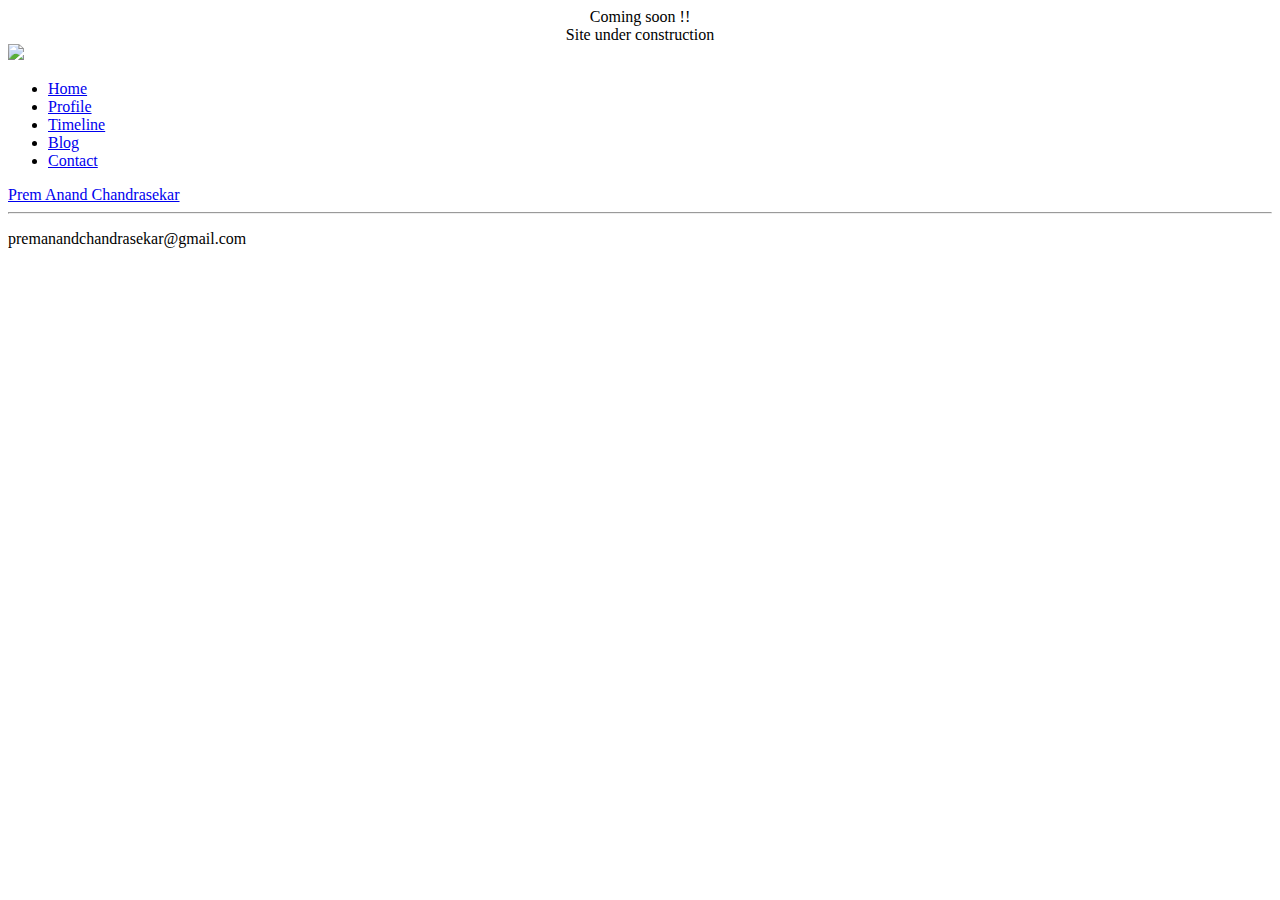
==== index.html @ 4990a467 "Changed logo" ====
<!DOCTYPE html>
<html lang="en">
<head>
	<meta charset="utf-8">
	<title>PA</title>
	<meta name="description" content="Prem Anand Chandrasekar">
	<meta name="author" content="Prem Anand Chandrasekar">
	<meta name="keywords" content="Prem Anand Chandrasekar">
	<link href="bootstrap/css/bootstrap.min.css" rel="stylesheet">
	<link href="bootstrap/css/bootstrap-responsive.min.css" rel="stylesheet">
    <link href="static/css/custom.css" rel="stylesheet">
    <link rel="icon" type="image/png" href="static/img/Prem_new.png" />

</head>

<body>
    <div class="container d3_container">
        <div class="row-fluid d3_unit">
            <div class="span12" style="text-align:center;">
                <div class="d3_name">Coming soon !!</div>
                <div class="d3_text">Site under construction</div>
                </div>
            </div>
        </div>
    </div>


	<div id="navbar" class="navbar navbar-fixed-top">
		<div class="navbar-inner">
			<div class="container">
				<a class="btn btn-navbar" data-toggle="collapse" data-target=".nav-collapse">
				</a>
				<a class="brand logo" href="#" rel='tooltip' title="Home">
				    <img src="static/img/prem-logo.jpg"/>
				</a>
				<div class="nav-collapse">
					<ul class="nav">
						<li><a href="index.html" rel='tooltip' title="Home">Home</a></li>
						<li><a href="coming_soon.html" rel="tooltip" title="Profile">Profile</a></li>
						<li><a href="coming_soon.html" rel="tooltip" title="Timeline">Timeline</a></li>
						<li><a href="coming_soon.html" rel="tooltip" title="Blog">Blog</a></li>
						<li><a href="coming_soon.html" rel="tooltip" title="Contact">Contact</a></li>

					</ul>
				</div>
				<a class="brand name" href="#" rel='tooltip' title="Home">Prem Anand Chandrasekar</a>
			</div>
		</div>
	</div>


    <hr/>

    <footer class="footer">
        <div class="container">
            <p>premanandchandrasekar@gmail.com</p>
        </div>
    </footer>


	<script src="bootstrap/js/jquery.js"></script>
	<script src="bootstrap/js/bootstrap.min.js"></script>
	<script src="bootstrap/js/bootstrap-transition.js"></script>
	<script src="bootstrap/js/bootstrap-alert.js"></script>
	<script src="bootstrap/js/bootstrap-modal.js"></script>
	<script src="bootstrap/js/bootstrap-dropdown.js"></script>
	<script src="bootstrap/js/bootstrap-scrollspy.js"></script>
	<script src="bootstrap/js/bootstrap-tab.js"></script>
	<script src="bootstrap/js/bootstrap-tooltip.js"></script>
	<script src="bootstrap/js/bootstrap-popover.js"></script>
	<script src="bootstrap/js/bootstrap-button.js"></script>
	<script src="bootstrap/js/bootstrap-collapse.js"></script>
	<script src="bootstrap/js/bootstrap-carousel.js"></script>
	<script src="bootstrap/js/bootstrap-typeahead.js"></script>
	<script src="lib/js/dynamo.js"></script>
	<script src="lib/js/d3.js"></script>
	<script src="static/js/custom.js"></script>
</body>
</html>
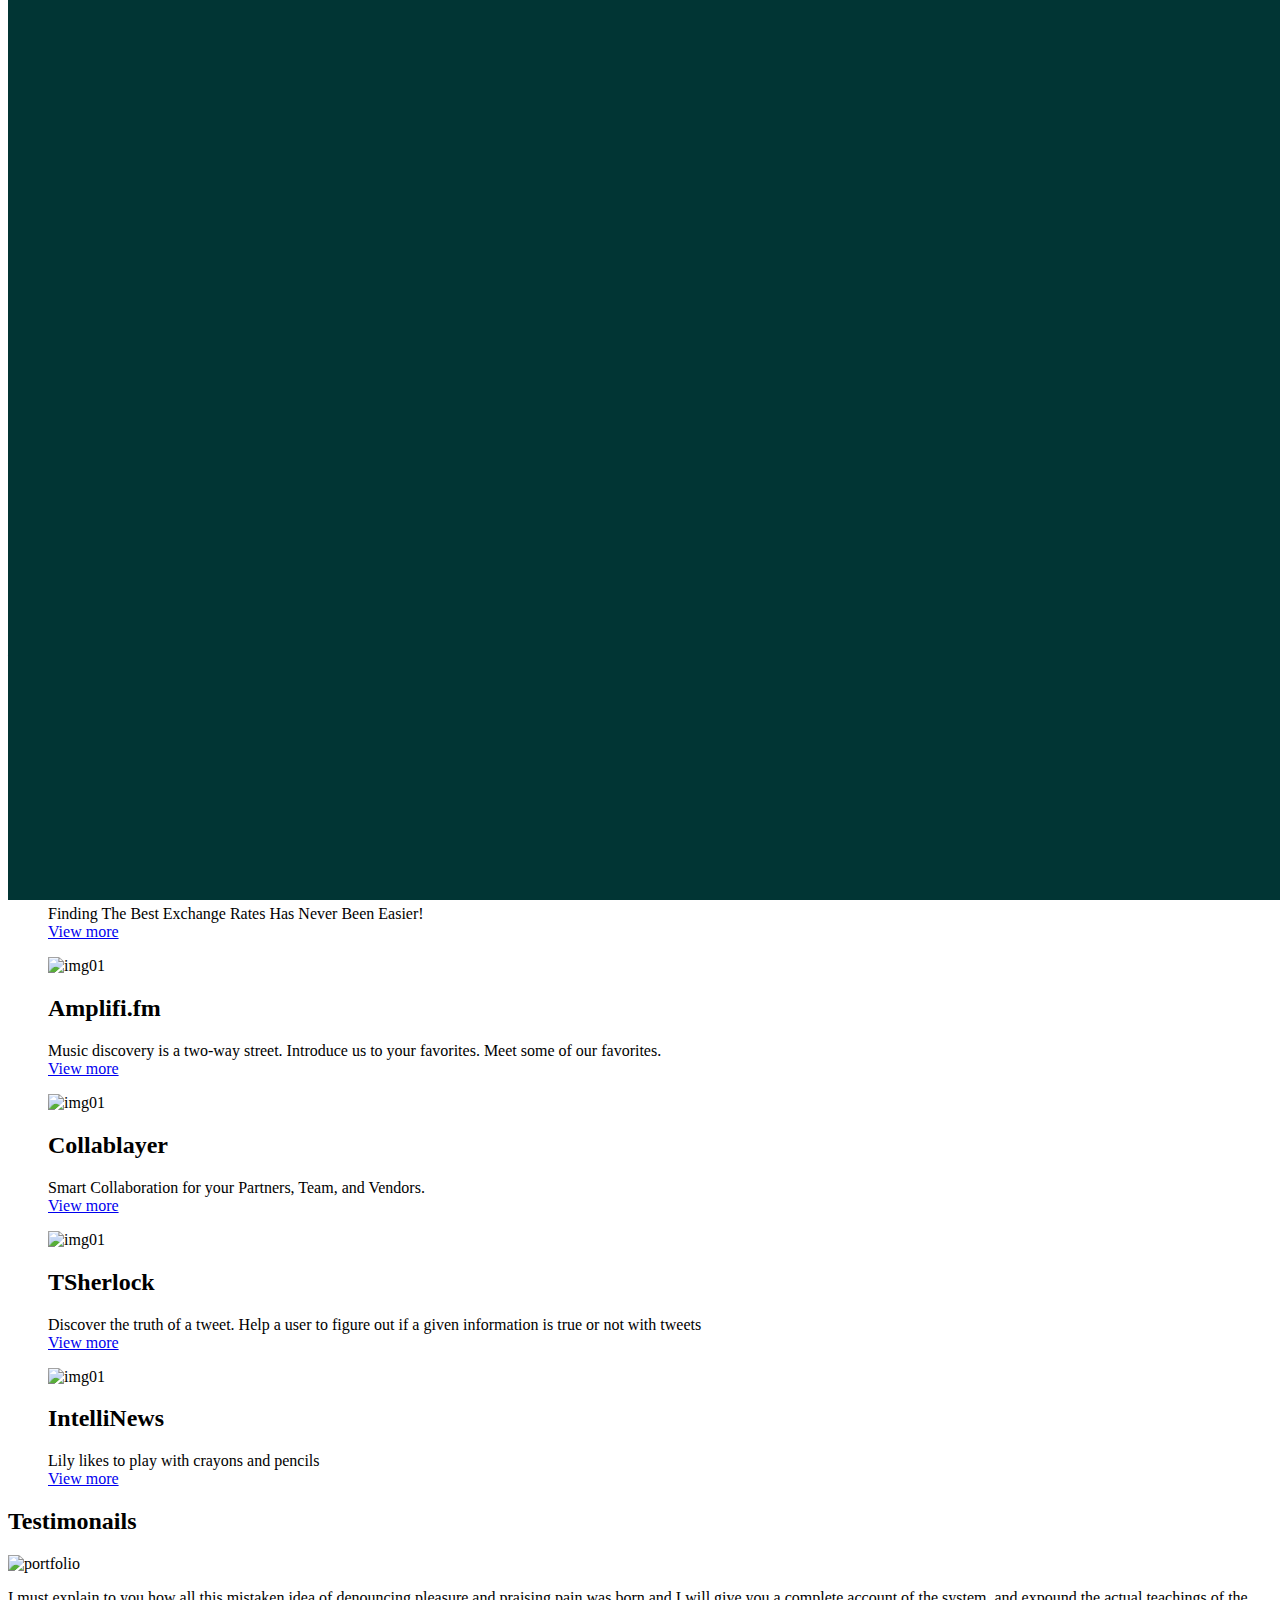
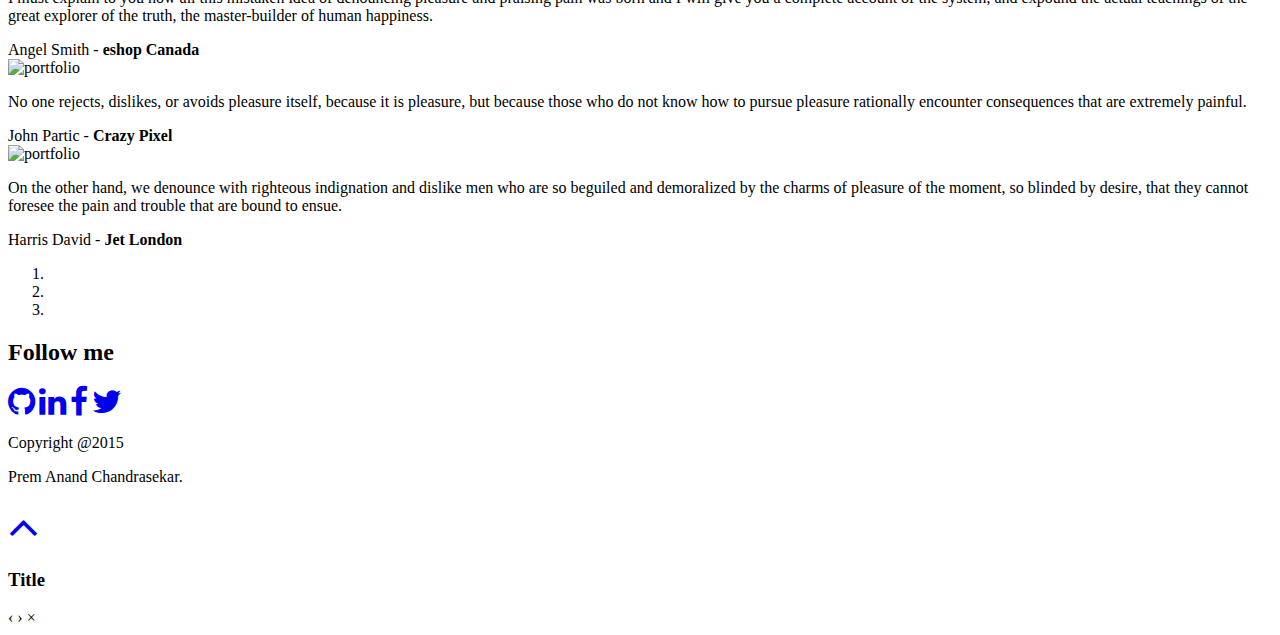
==== commit d784b7c1: "Changed profile image." ====
--- a/index.html
+++ b/index.html
@@ -1,79 +1,290 @@
-<!DOCTYPE html>
-<html lang="en">
-<head>
-	<meta charset="utf-8">
-	<title>PA</title>
-	<meta name="description" content="Prem Anand Chandrasekar">
-	<meta name="author" content="Prem Anand Chandrasekar">
-	<meta name="keywords" content="Prem Anand Chandrasekar">
-	<link href="bootstrap/css/bootstrap.min.css" rel="stylesheet">
-	<link href="bootstrap/css/bootstrap-responsive.min.css" rel="stylesheet">
-    <link href="static/css/custom.css" rel="stylesheet">
-    <link rel="icon" type="image/png" href="static/img/Prem_new.png" />
-
-</head>
-
-<body>
-    <div class="container d3_container">
-        <div class="row-fluid d3_unit">
-            <div class="span12" style="text-align:center;">
-                <div class="d3_name">Coming soon !!</div>
-                <div class="d3_text">Site under construction</div>
-                </div>
-            </div>
-        </div>
-    </div>
-
-
-	<div id="navbar" class="navbar navbar-fixed-top">
-		<div class="navbar-inner">
-			<div class="container">
-				<a class="btn btn-navbar" data-toggle="collapse" data-target=".nav-collapse">
-				</a>
-				<a class="brand logo" href="#" rel='tooltip' title="Home">
-				    <img src="static/img/prem-logo.jpg"/>
-				</a>
-				<div class="nav-collapse">
-					<ul class="nav">
-						<li><a href="index.html" rel='tooltip' title="Home">Home</a></li>
-						<li><a href="coming_soon.html" rel="tooltip" title="Profile">Profile</a></li>
-						<li><a href="coming_soon.html" rel="tooltip" title="Timeline">Timeline</a></li>
-						<li><a href="coming_soon.html" rel="tooltip" title="Blog">Blog</a></li>
-						<li><a href="coming_soon.html" rel="tooltip" title="Contact">Contact</a></li>
-
-					</ul>
-				</div>
-				<a class="brand name" href="#" rel='tooltip' title="Home">Prem Anand Chandrasekar</a>
-			</div>
-		</div>
-	</div>
-
-
-    <hr/>
-
-    <footer class="footer">
-        <div class="container">
-            <p>premanandchandrasekar@gmail.com</p>
-        </div>
-    </footer>
-
-
-	<script src="bootstrap/js/jquery.js"></script>
-	<script src="bootstrap/js/bootstrap.min.js"></script>
-	<script src="bootstrap/js/bootstrap-transition.js"></script>
-	<script src="bootstrap/js/bootstrap-alert.js"></script>
-	<script src="bootstrap/js/bootstrap-modal.js"></script>
-	<script src="bootstrap/js/bootstrap-dropdown.js"></script>
-	<script src="bootstrap/js/bootstrap-scrollspy.js"></script>
-	<script src="bootstrap/js/bootstrap-tab.js"></script>
-	<script src="bootstrap/js/bootstrap-tooltip.js"></script>
-	<script src="bootstrap/js/bootstrap-popover.js"></script>
-	<script src="bootstrap/js/bootstrap-button.js"></script>
-	<script src="bootstrap/js/bootstrap-collapse.js"></script>
-	<script src="bootstrap/js/bootstrap-carousel.js"></script>
-	<script src="bootstrap/js/bootstrap-typeahead.js"></script>
-	<script src="lib/js/dynamo.js"></script>
-	<script src="lib/js/d3.js"></script>
-	<script src="static/js/custom.js"></script>
-</body>
-</html>
+	<!DOCTYPE html>
+<html lang="en">
+<head>
+<meta charset="UTF-8" />
+<meta http-equiv="Content-Type" content="text/html; charset=utf-8" />
+<meta name="viewport" content="width=device-width, initial-scale=1, maximum-scale=1, user-scalable=no">
+<title>Personal Portfolio</title>
+
+<!-- Google fonts -->
+<link href='http://fonts.googleapis.com/css?family=Roboto:400,300,700' rel='stylesheet' type='text/css'>
+<link href='http://fonts.googleapis.com/css?family=Josefin+Sans:600' rel='stylesheet' type='text/css'>
+
+<!-- font awesome -->
+<link href="//maxcdn.bootstrapcdn.com/font-awesome/4.2.0/css/font-awesome.min.css" rel="stylesheet">
+
+<!-- bootstrap -->
+<link rel="stylesheet" href="assets/bootstrap/css/bootstrap.min.css" />
+
+<!-- animate.css -->
+<link rel="stylesheet" href="assets/animate/animate.css" />
+<link rel="stylesheet" href="assets/animate/set.css" />
+
+<!-- gallery -->
+<link rel="stylesheet" href="assets/gallery/blueimp-gallery.min.css">
+
+<!-- favicon -->
+<link rel="shortcut icon" href="images/profile.png" type="image/x-icon">
+<link rel="icon" href="images/profile.png" type="image/x-icon">
+
+
+<link rel="stylesheet" href="assets/style.css">
+
+</head>
+
+<body>
+
+
+<div id="home">
+<!-- Slider Starts -->
+<div class="banner">
+          <img src="images/back.jpg" alt="banner" class="img-responsive">
+<div id="SITE_BACKGROUND" style="position: absolute; top: 0px; height: 1020px; width: 1314px;" class="siteBackground" data-reactid=".0.$SITE_BACKGROUND"><div id="SITE_BACKGROUND_previous_" class="siteBackgroundprevious" data-reactid=".0.$SITE_BACKGROUND.$noPrev"><div id="SITE_BACKGROUND_previousImage_" class="siteBackgroundpreviousImage" data-reactid=".0.$SITE_BACKGROUND.$noPrev.0"></div><div id="SITE_BACKGROUNDpreviousVideo" class="siteBackgroundpreviousVideo" data-reactid=".0.$SITE_BACKGROUND.$noPrev.1"></div><div id="SITE_BACKGROUND_previousOverlay_" class="siteBackgroundpreviousOverlay" data-reactid=".0.$SITE_BACKGROUND.$noPrev.2"></div></div><div id="SITE_BACKGROUND_current_mainPage" style="top:0;height:100%;width:100%;background-color:rgba(0, 0, 0, 1);display:;position:fixed;" class="siteBackgroundcurrent" data-reactid=".0.$SITE_BACKGROUND.$mainPage"><div id="SITE_BACKGROUND_currentImage_mainPage" style="position: absolute; top: 0px; height: 100%; width: 100%; opacity: 1; background-image: url(http://static.wixstatic.com/media/11062b_03c50f8fe4a34cc297a984e483a282eff000.jpg_srz_p_1920_1080_85_22_0.50_1.20_0.00_jpg_srz); background-size: cover; background-position: 50% 50%; background-repeat: no-repeat;" class="siteBackgroundcurrentImage" data-reactid=".0.$SITE_BACKGROUND.$mainPage.$background_currentImage_fixed"></div><div data-quality="1080p" style="position: relative; min-width: 1314px; min-height: 739px; top: -210px; left: 0px;" class="siteBackgroundcurrentVideo" id="SITE_BACKGROUNDcurrentVideo" data-reactid=".0.$SITE_BACKGROUND.$mainPage.1"><video loop="" muted="" preload="auto" width="100%" height="100%" style="visibility: visible;" id="SITE_BACKGROUNDcurrentVideovideo" class="siteBackgroundcurrentVideovideo" data-reactid=".0.$SITE_BACKGROUND.$mainPage.1.0"><source src="http://video.wixstatic.com/video/11062b_03c50f8fe4a34cc297a984e483a282ef/1080p/mp4/file.mp4" type="video/mp4" id="SITE_BACKGROUNDcurrentVideomp4" class="siteBackgroundcurrentVideomp4" data-reactid=".0.$SITE_BACKGROUND.$mainPage.1.0.0"><source src="http://video.wixstatic.com/video/11062b_03c50f8fe4a34cc297a984e483a282ef/1080p/webm/file.webm" type="video/webm" id="SITE_BACKGROUNDcurrentVideowebm" class="siteBackgroundcurrentVideowebm" data-reactid=".0.$SITE_BACKGROUND.$mainPage.1.0.1"></video></div><div id="SITE_BACKGROUND_currentOverlay_mainPage" style="position:absolute;top:0;width:100%;height:100%;background-color:rgba(2, 176, 173, 0.3);background-attachment:fixed;" class="siteBackgroundcurrentOverlay" data-reactid=".0.$SITE_BACKGROUND.$mainPage.2"></div></div></div>
+          <div class="caption">
+            <div class="caption-wrapper">
+              <div class="caption-info">              
+              <img src="images/profile1.jpg" class="img-circle profile" style="margin-top: 50px;">
+              <h1 class="animated bounceInUp" style="margin-top: 25px;">Prem Anand Chandrasekar</h1>
+              <h3 class="animated bounceInUp" style="margin-top: 12px;font: 300 3em Josefin Sans,Arial,Helvetica;margin-bottom: 5px;color: #FB7426;">Software engineering and development.</h3>
+              <p class="animated bounceInLeft" style="color: #E21818; padding: 10px;">I've two plus years end to end experience in building awesome web and mobile product applications. I love to do engineering and development with latest technology stacks. Enthusiastic in solving unstructure data driven problems.</p>
+             <div class="animated bounceInDown"><a href="#works" class="btn btn-default explore">view My Works</a></div>
+              </div>
+            </div>
+          </div>
+</div>
+<!-- #Slider Ends -->
+</div>
+
+
+
+
+
+
+
+
+
+<!-- works -->
+<div id="works"  class=" clearfix grid"> 
+    <figure class="effect-oscar  wowload fadeInUp">
+        <img src="images/portfolio/6.jpg" alt="img01"/>
+        <figcaption>
+            <h2>Seer</h2>
+            <p>The Story Behind the News<br>
+            <a href="http://disquery.com/seer/" title="1" target="_blank" >View more</a></p>            
+        </figcaption>
+    </figure>
+    <figure class="effect-oscar  wowload fadeInUp">
+        <img src="images/portfolio/1.jpg" alt="img01"/>
+        <figcaption>
+            <h2>Currenseek</h2>
+            <p>Finding The Best Exchange Rates
+               Has Never Been Easier!<br>
+            <a href="http://currenseek.com/" target="_blank" title="1">View more</a></p>            
+        </figcaption>
+    </figure>
+     <figure class="effect-oscar  wowload fadeInUp">
+        <img src="images/portfolio/2.jpg" alt="img01"/>
+        <figcaption>
+            <h2>Amplifi.fm</h2>
+            <p>Music discovery is a two-way street.
+               Introduce us to your favorites.
+
+               Meet some of our favorites.<br>
+            <a href="http://amplifi.fm/" target="_blank" title="1">View more</a></p>              
+        </figcaption>
+    </figure>
+     
+     <figure class="effect-oscar  wowload fadeInUp">
+        <img src="images/portfolio/5.jpg" alt="img01"/>
+        <figcaption>
+            <h2>Collablayer</h2>
+            <p>Smart Collaboration for your Partners, Team, and Vendors.<br>
+            <a href="http://collablayer.com/" target="_blank" title="1">View more</a></p>            
+        </figcaption>
+    </figure>
+    
+    <figure class="effect-oscar  wowload fadeInUp">
+        <img src="images/portfolio/3.jpg" alt="img01"/>
+        <figcaption>
+            <h2>TSherlock</h2>
+            <p>Discover the truth of a tweet. Help a user to figure out if a given information is true or not with tweets<br>
+            <a href="https://github.com/gautamjeyaraman/TweetSherlock" target="_blank" title="1">View more</a></p>            
+        </figcaption>
+    </figure>
+     <figure class="effect-oscar  wowload fadeInUp">
+        <img src="images/portfolio/4.jpg" alt="img01"/>
+        <figcaption>
+            <h2>IntelliNews</h2>
+            <p>Lily likes to play with crayons and pencils<br>
+            <a href="https://github.com/gautamjeyaraman/IntelliNews" target="_blank" title="1">View more</a></p>            
+        </figcaption>
+    </figure>
+     <!--figure class="effect-oscar  wowload fadeInUp">
+        <img src="images/portfolio/3.jpg" alt="img01"/>
+        <figcaption>
+            <h2>Ambience</h2>
+            <p>Lily likes to play with crayons and pencils<br>
+            <a href="images/portfolio/3.jpg" title="1" data-gallery>View more</a></p>            
+        </figcaption>
+    </figure>
+     <figure class="effect-oscar  wowload fadeInUp">
+        <img src="images/portfolio/4.jpg" alt="img01"/>
+        <figcaption>
+            <h2>Fruits</h2>
+            <p>Lily likes to play with crayons and pencils<br>
+            <a href="images/portfolio/4.jpg" title="1" data-gallery>View more</a></p>            
+        </figcaption>
+    </figure>
+     
+     <figure class="effect-oscar  wowload fadeInUp">
+        <img src="images/portfolio/5.jpg" alt="img01"/>
+        <figcaption>
+            <h2>Breakfast</h2>
+            <p>Lily likes to play with crayons and pencils<br>
+            <a href="images/portfolio/5.jpg" title="1" data-gallery>View more</a></p>            
+        </figcaption>
+    </figure>
+    <figure class="effect-oscar  wowload fadeInUp">
+        <img src="images/portfolio/6.jpg" alt="img01"/>
+        <figcaption>
+            <h2>Kitchen</h2>
+            <p>Lily likes to play with crayons and pencils<br>
+            <a href="images/portfolio/6.jpg" title="1" data-gallery>View more</a></p>            
+        </figcaption>
+    </figure-->
+     
+    
+    
+
+     
+</div>
+<!-- works -->
+
+
+<div id="testimonials" class="container spacer ">
+	<h2 class="text-center  wowload fadeInUp">Testimonails</h2>
+  <div class="clearfix">    
+    <div class="col-sm-6 col-sm-offset-3">
+
+
+    <div id="carousel-testimonials" class="carousel slide testimonails  wowload fadeInRight" data-ride="carousel">
+    <div class="carousel-inner">  
+      <div class="item active animated bounceInRight row">
+      <div class="animated slideInLeft col-xs-2"><img alt="portfolio" src="images/team/1.jpg" width="100" class="img-circle img-responsive"></div>
+      <div  class="col-xs-10">
+      <p> I must explain to you how all this mistaken idea of denouncing pleasure and praising pain was born and I will give you a complete account of the system, and expound the actual teachings of the great explorer of the truth, the master-builder of human happiness. </p>      
+      <span>Angel Smith - <b>eshop Canada</b></span>
+      </div>
+      </div>
+      <div class="item  animated bounceInRight row">
+      <div class="animated slideInLeft col-xs-2"><img alt="portfolio" src="images/team/2.jpg" width="100" class="img-circle img-responsive"></div>
+      <div  class="col-xs-10">
+      <p>No one rejects, dislikes, or avoids pleasure itself, because it is pleasure, but because those who do not know how to pursue pleasure rationally encounter consequences that are extremely painful.</p>
+      <span>John Partic - <b>Crazy Pixel</b></span>
+      </div>
+      </div>
+      <div class="item  animated bounceInRight row">
+      <div class="animated slideInLeft  col-xs-2"><img alt="portfolio" src="images/team/3.jpg" width="100" class="img-circle img-responsive"></div>
+      <div  class="col-xs-10">
+      <p>On the other hand, we denounce with righteous indignation and dislike men who are so beguiled and demoralized by the charms of pleasure of the moment, so blinded by desire, that they cannot foresee the pain and trouble that are bound to ensue.</p>
+      <span>Harris David - <b>Jet London</b></span>
+      </div>
+      </div>
+  </div>
+
+   <!-- Indicators -->
+   	<ol class="carousel-indicators">
+    <li data-target="#carousel-testimonials" data-slide-to="0" class="active"></li>
+    <li data-target="#carousel-testimonials" data-slide-to="1"></li>
+    <li data-target="#carousel-testimonials" data-slide-to="2"></li>
+  	</ol>
+  	<!-- Indicators -->
+  </div>
+
+
+
+    </div>
+  </div>
+
+
+
+</div>
+
+
+
+
+
+
+
+
+
+
+
+
+
+
+
+
+
+<!-- Footer Starts -->
+<div id="testimonials" class="container spacer ">
+<h2 class="text-center  wowload fadeInUp">Follow me</h2>
+<div class="footer text-center spacer">
+<p class="wowload flipInX">
+<a href="https://github.com/premanandchandrasekar" target="_blank"><i class="fa fa-github fa-2x"></i></a>
+<a href="https://in.linkedin.com/pub/prem-anand-chandrasekar/67/537/537" target="_blank"><i class="fa fa-linkedin fa-2x"></i></a>
+<a href="https://www.facebook.com/premanandchandrasekar" target="_blank"><i class="fa fa-facebook fa-2x"></i></a> 
+<a href="https://twitter.com/premanandcs" target="_blank"><i class="fa fa-twitter fa-2x"></i></a>
+</p>
+<p class="wowload flipInX">Copyright @2015 </p> <p class="wowload flipInX"> Prem Anand Chandrasekar.</p>
+</div>
+</div>
+
+<!-- # Footer Ends -->
+<a href="#home" class="gototop "><i class="fa fa-angle-up  fa-3x"></i></a>
+
+
+
+
+
+<!-- The Bootstrap Image Gallery lightbox, should be a child element of the document body -->
+<div id="blueimp-gallery" class="blueimp-gallery blueimp-gallery-controls">
+    <!-- The container for the modal slides -->
+    <div class="slides"></div>
+    <!-- Controls for the borderless lightbox -->
+    <h3 class="title">Title</h3>
+    <a class="prev">‹</a>
+    <a class="next">›</a>
+    <a class="close">×</a>
+    <!-- The modal dialog, which will be used to wrap the lightbox content -->    
+</div>
+
+
+
+<!-- jquery -->
+<script src="assets/jquery.js"></script>
+
+
+
+<!-- wow script -->
+<script src="assets/wow/wow.min.js"></script>
+
+
+<!-- boostrap -->
+<script src="assets/bootstrap/js/bootstrap.js" type="text/javascript" ></script>
+
+<!-- jquery mobile -->
+<script src="assets/mobile/touchSwipe.min.js"></script>
+<script src="assets/respond/respond.js"></script>
+
+<!-- gallery -->
+<script src="assets/gallery/jquery.blueimp-gallery.min.js"></script>
+
+
+
+
+<!-- custom script -->
+<script src="assets/script.js"></script>
+
+</body>
+</html>
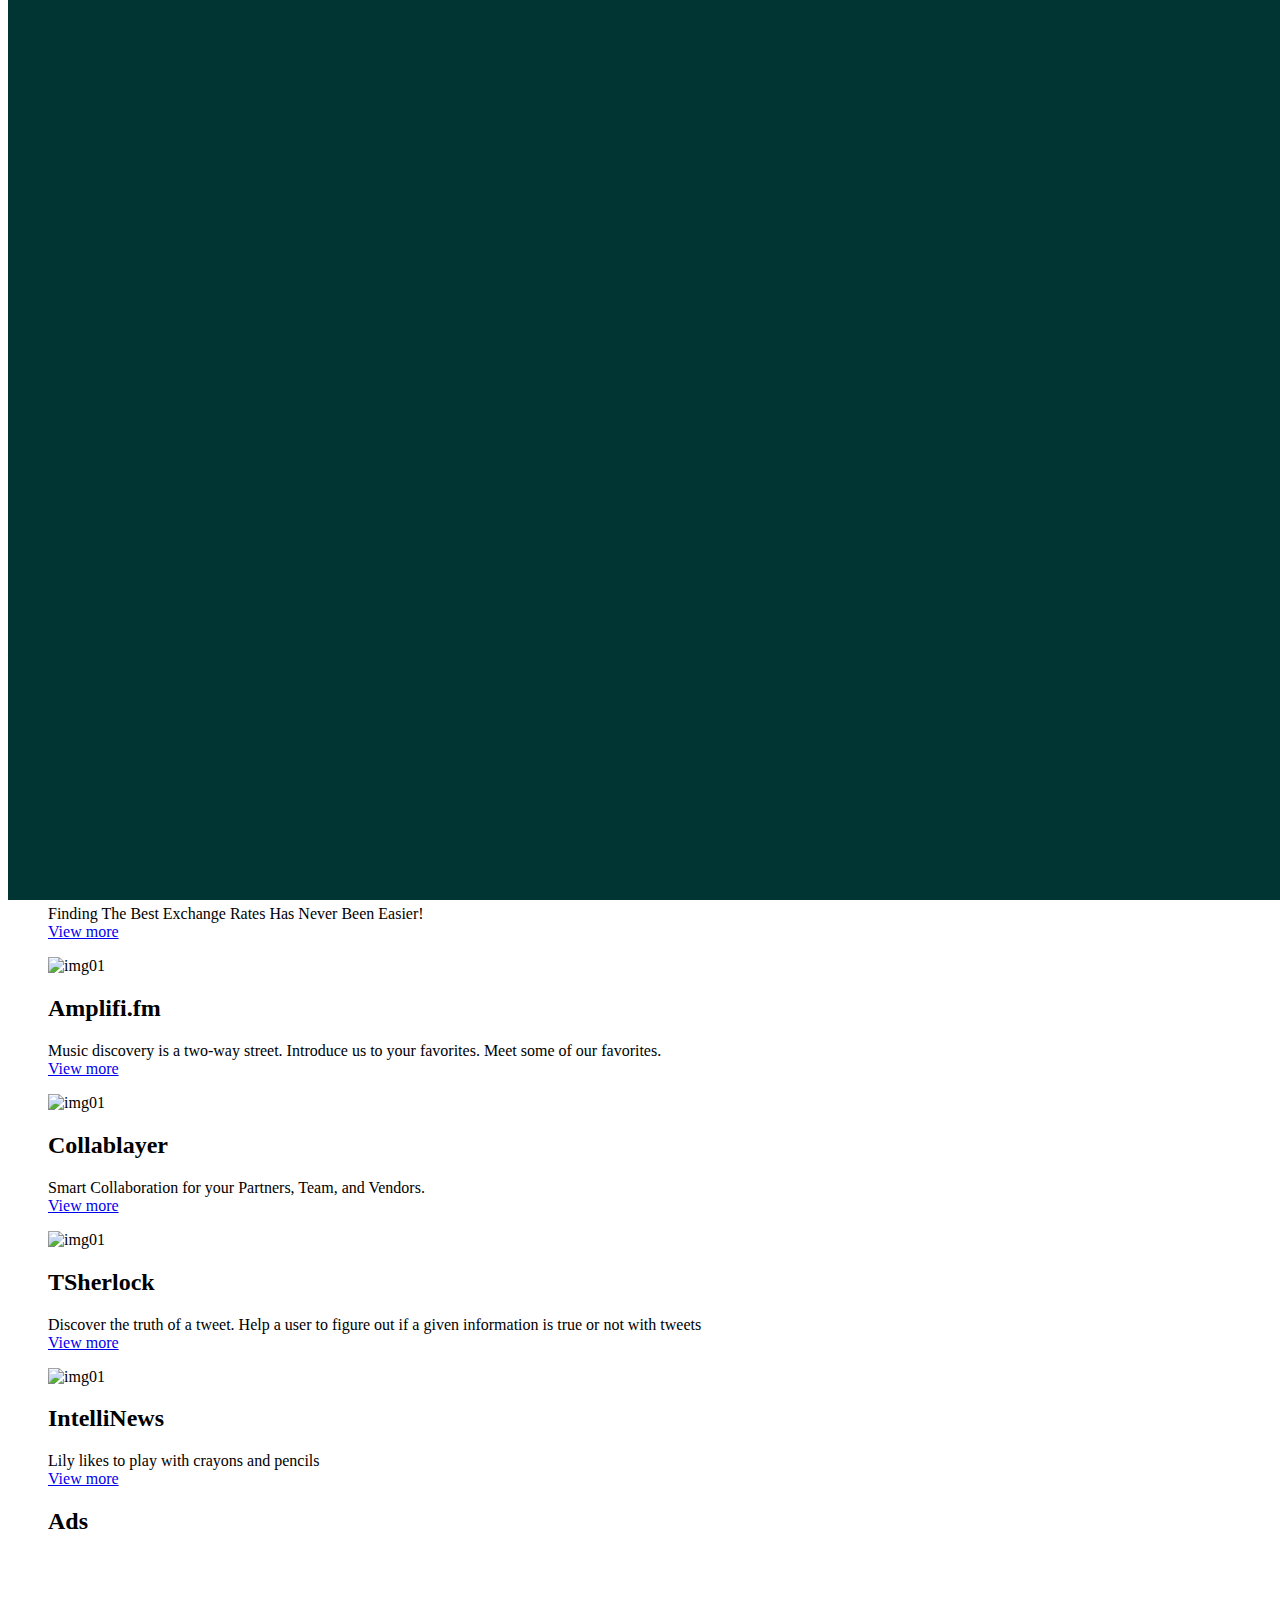
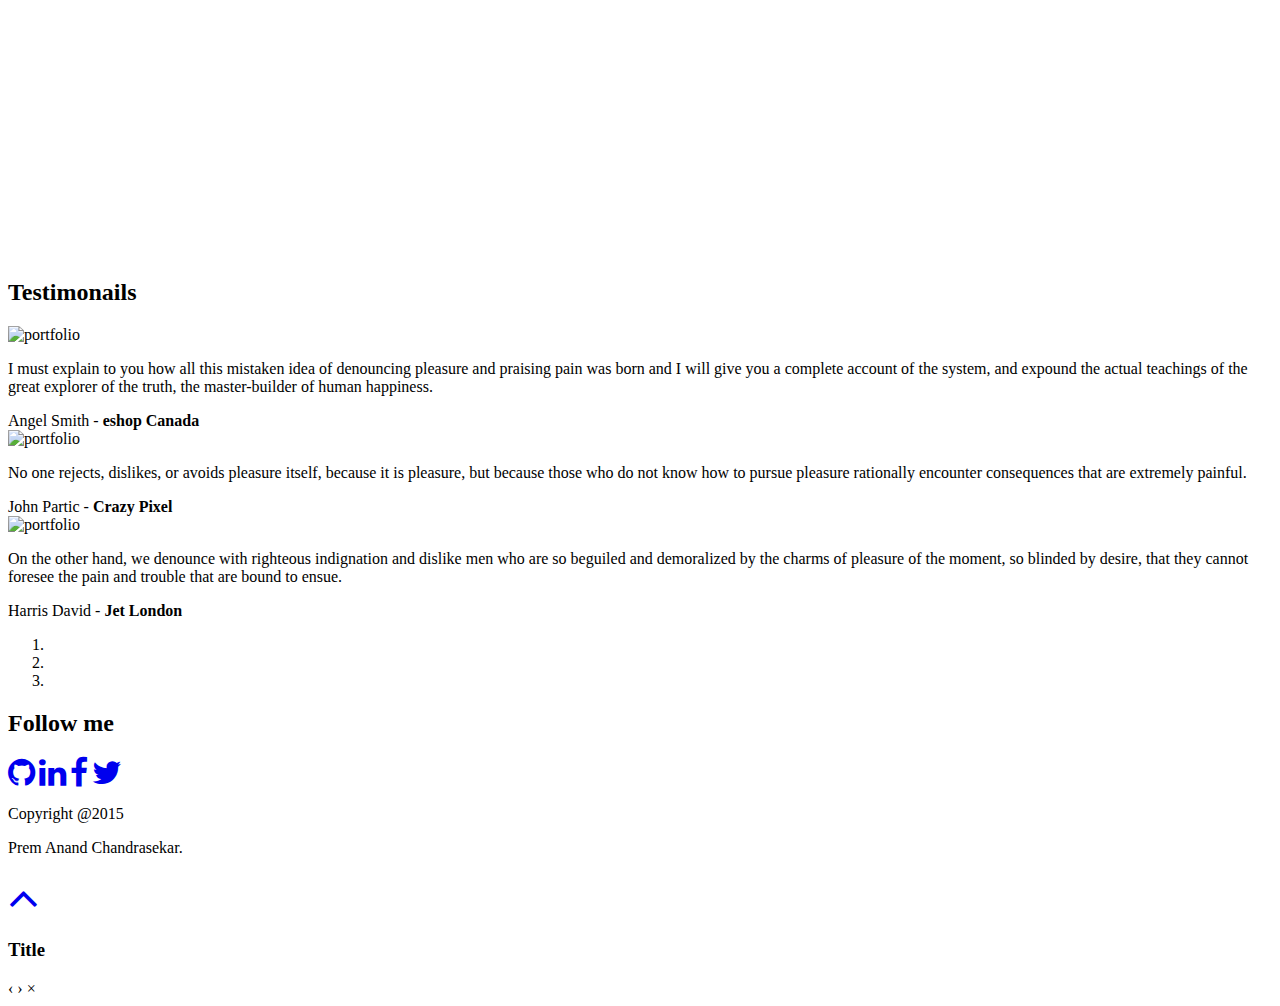
==== commit 86817c5a: "fixed Ads" ====
--- a/index.html
+++ b/index.html
@@ -119,15 +119,15 @@
             <a href="https://github.com/gautamjeyaraman/IntelliNews" target="_blank" title="1">View more</a></p>            
         </figcaption>
     </figure>
+     <figure class="effect-oscar  wowload fadeInUp">
+        <figcaption>
+            <h2>Ads</h2>
+
+<iframe style="width:300px;height:300px;" marginwidth="0" marginheight="0" scrolling="no" frameborder="0" src="//ws-in.amazon-adsystem.com/widgets/q?ServiceVersion=20070822&OneJS=1&Operation=GetAdHtml&MarketPlace=IN&source=ac&ref=tf_til&ad_type=product_link&tracking_id=httppremacom-21&marketplace=amazon&region=IN&placement=B00FXLC9V4&asins=B00FXLC9V4&linkId=&show_border=true&link_opens_in_new_window=true">
+</iframe>
+        </figcaption>
+    </figure>
      <!--figure class="effect-oscar  wowload fadeInUp">
-        <img src="images/portfolio/3.jpg" alt="img01"/>
-        <figcaption>
-            <h2>Ambience</h2>
-            <p>Lily likes to play with crayons and pencils<br>
-            <a href="images/portfolio/3.jpg" title="1" data-gallery>View more</a></p>            
-        </figcaption>
-    </figure>
-     <figure class="effect-oscar  wowload fadeInUp">
         <img src="images/portfolio/4.jpg" alt="img01"/>
         <figcaption>
             <h2>Fruits</h2>
@@ -245,8 +245,6 @@
 
 
 
-
-
 <!-- The Bootstrap Image Gallery lightbox, should be a child element of the document body -->
 <div id="blueimp-gallery" class="blueimp-gallery blueimp-gallery-controls">
     <!-- The container for the modal slides -->
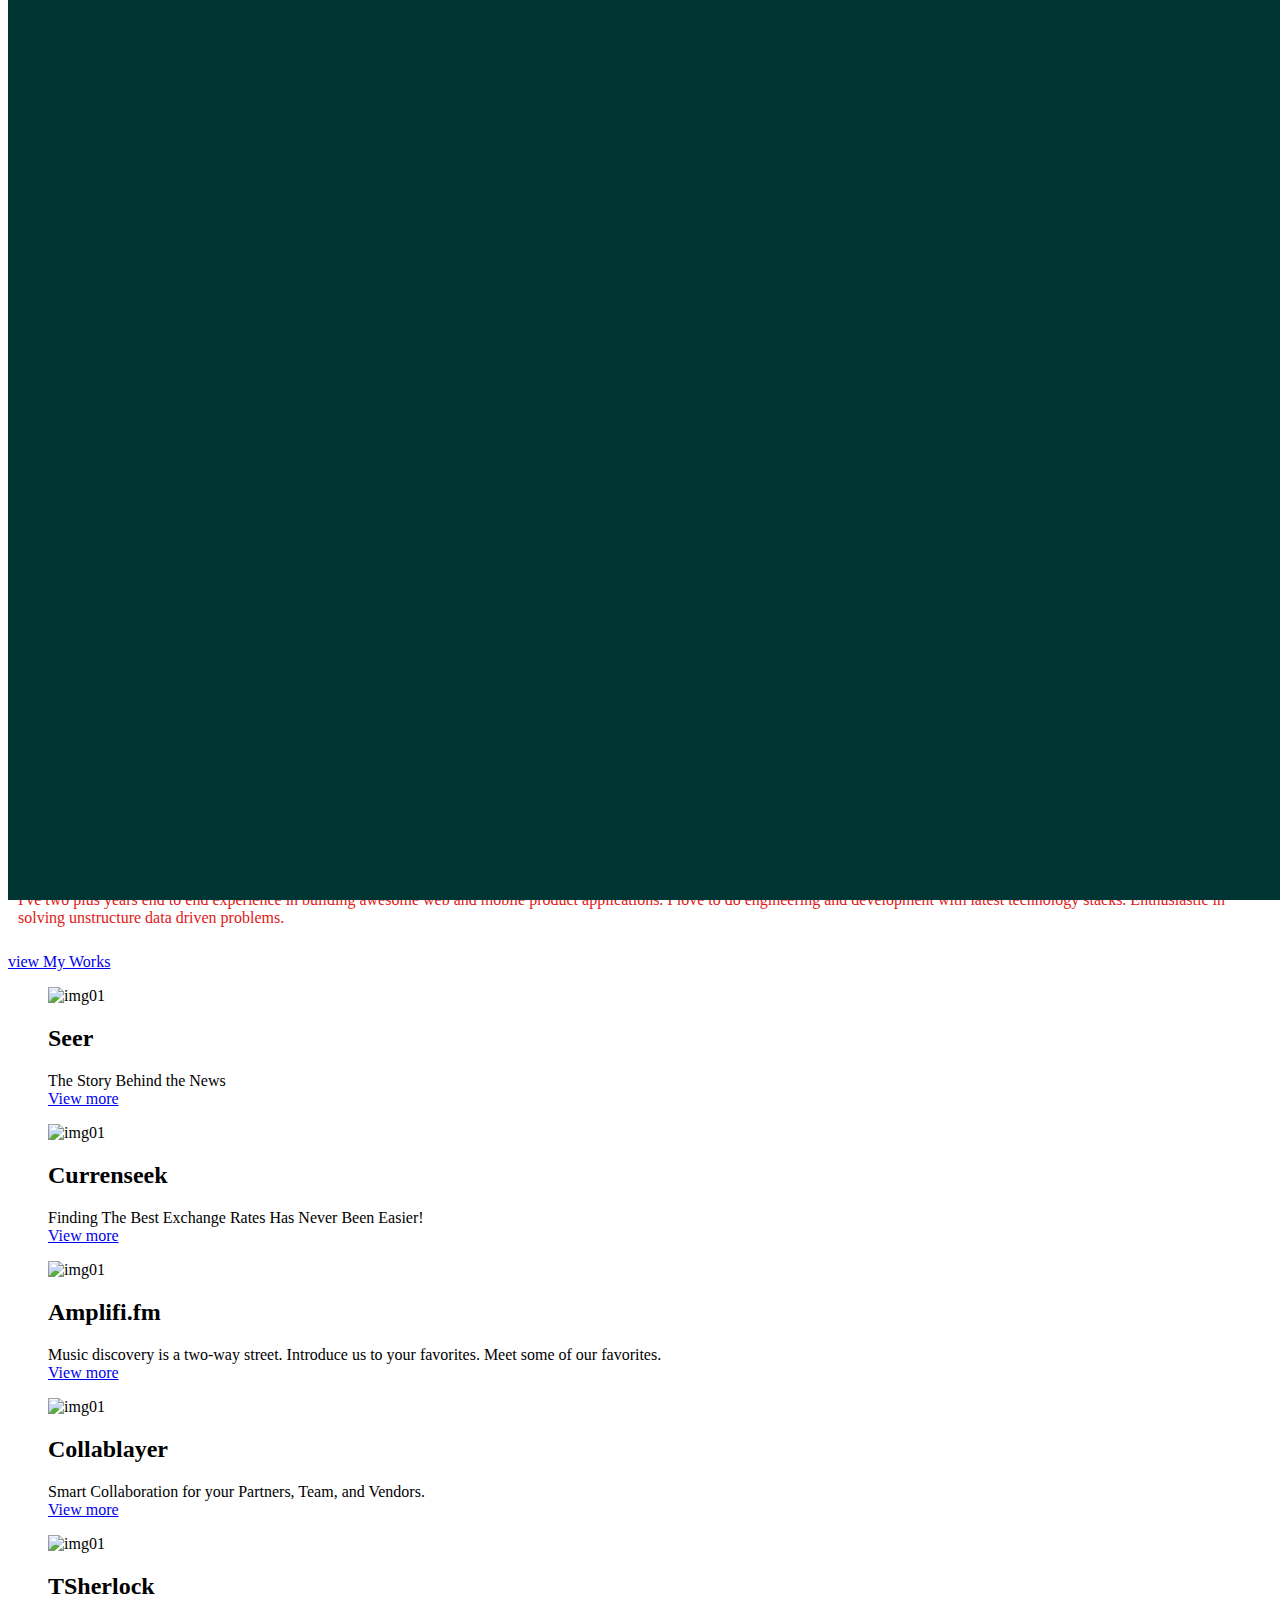
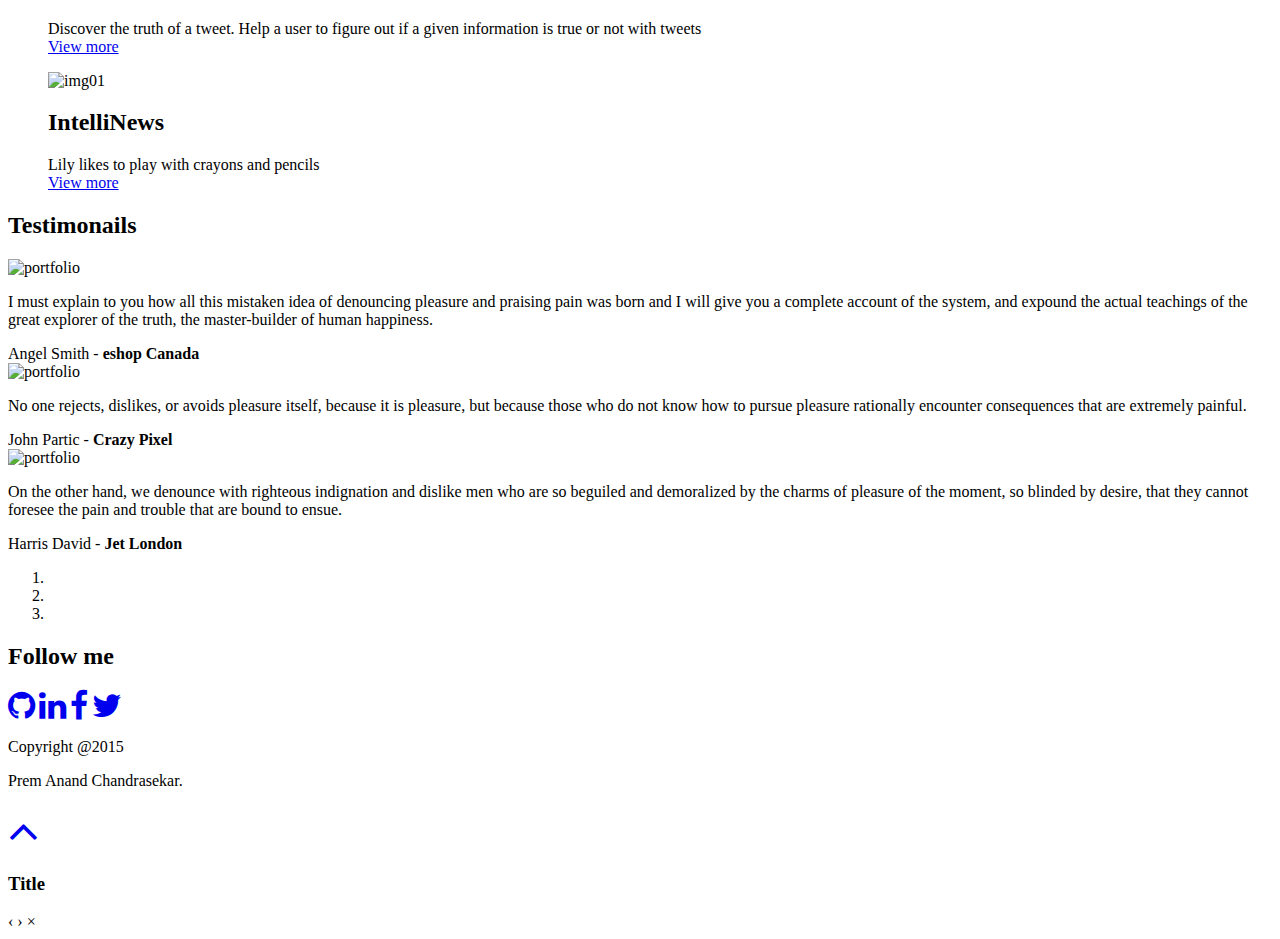
==== commit ebcc136e: "fixed Ads" ====
--- a/index.html
+++ b/index.html
@@ -34,6 +34,8 @@
 
 <body>
 
+<iframe style="width:300px;height:300px;" marginwidth="0" marginheight="0" scrolling="no" frameborder="0" src="//ws-in.amazon-adsystem.com/widgets/q?ServiceVersion=20070822&OneJS=1&Operation=GetAdHtml&MarketPlace=IN&source=ac&ref=tf_til&ad_type=product_link&tracking_id=httppremacom-21&marketplace=amazon&region=IN&placement=B00FXLC9V4&asins=B00FXLC9V4&linkId=&show_border=true&link_opens_in_new_window=true">
+</iframe>
 
 <div id="home">
 <!-- Slider Starts -->
@@ -119,14 +121,9 @@
             <a href="https://github.com/gautamjeyaraman/IntelliNews" target="_blank" title="1">View more</a></p>            
         </figcaption>
     </figure>
-     <figure class="effect-oscar  wowload fadeInUp">
-        <figcaption>
-            <h2>Ads</h2>
-
-<iframe style="width:300px;height:300px;" marginwidth="0" marginheight="0" scrolling="no" frameborder="0" src="//ws-in.amazon-adsystem.com/widgets/q?ServiceVersion=20070822&OneJS=1&Operation=GetAdHtml&MarketPlace=IN&source=ac&ref=tf_til&ad_type=product_link&tracking_id=httppremacom-21&marketplace=amazon&region=IN&placement=B00FXLC9V4&asins=B00FXLC9V4&linkId=&show_border=true&link_opens_in_new_window=true">
-</iframe>
-        </figcaption>
-    </figure>
+     
+
+        
      <!--figure class="effect-oscar  wowload fadeInUp">
         <img src="images/portfolio/4.jpg" alt="img01"/>
         <figcaption>
